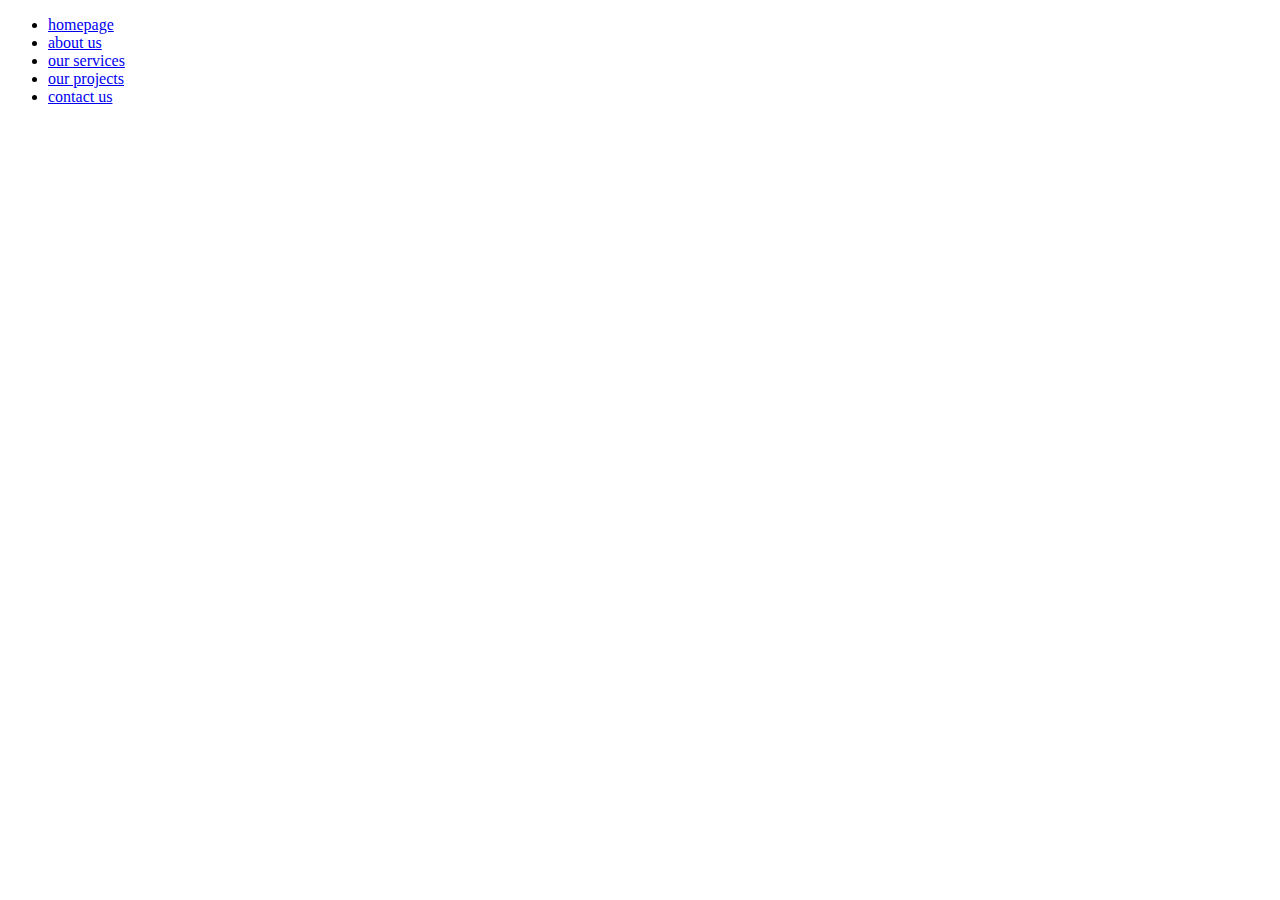
==== pages/about.html @ c8645627 "Pages Added" ====
<!DOCTYPE html>
<html lang="en">
    <head>
        <meta charset="UTF-8">
        <title>About Us | Windy Peaks</title>
        <meta name="description" content="Learn more about Windy Peaks Contracting And Renovation, our mission, values, and team. Discover why we're the trusted choice for renovations in London, Ontario.">
        <meta name="viewport" content="width=device-width, initial-scale=1.0">
        <meta name="author" content="Edwin Chacko">
        <meta name="robots" content="index, follow">
        <meta http-equiv="content-language" content="en-us">
    
        <link rel="canonical" href="https://windypeaksrenovation.com/about-us" />
        <meta property="og:title" content="About Us | Windy Peaks Contracting And Renovation">
        <meta property="og:description" content="Learn more about Windy Peaks Contracting And Renovation, our mission, values, and team. Discover why we're the trusted choice for renovations in London, Ontario.">
        <meta property="og:image" content="https://windypeaksrenovation.com/images/icon-logo.png">
    
        <script type="application/ld+json">
            {
              "@context": "https://schema.org",
              "@type": "LocalBusiness",
              "name": "Windy Peaks Contracting And Renovation",
              "address": {
                "@type": "PostalAddress",
                "streetAddress": " 460 Pond Mills Rd",
                "addressLocality": "London",
                "addressRegion": "ON",
                "postalCode":"N5Z4J9",
                "addressCountry": "CA"
              },
              "geo": {
                "@type": "GeoCoordinates",
                "latitude": 42.953,
                "longitude": -81.1955
              },
              "telephone": "+15196947421"
            }
            </script>
          
        <link rel="stylesheet" href="../css/style.css">
        <script src="../js/main.js"></script>
    
        <link rel="icon" type="image/png" href="../images/icon-logo.png">
    </head>
<body>
    <!-- Navigation Bar -->
    <ul>
        <li><a href="../index.html">homepage</a></li>
        <li><a href="../pages/about.html" class="active-page">about us</a></li>
        <li><a href="../pages/services.html">our services</a></li>
        <li><a href="../pages/projects.html">our projects</a></li>
        <li><a href="../pages/contact.html">contact us</a></li>
    </ul>

</body>
</html>
---- css/style.css ----
:root {
    --blue:#39729B;
    --white:#EDEDED;
    --black:#000;
    --bright-green:#4BD1A0;
    --dark-green:#5A7972;
    --red: #FF6161;
    --grey: #5C697B;
    --purple: #615D7B;
    --sky-blue: #6EA4CA;
}
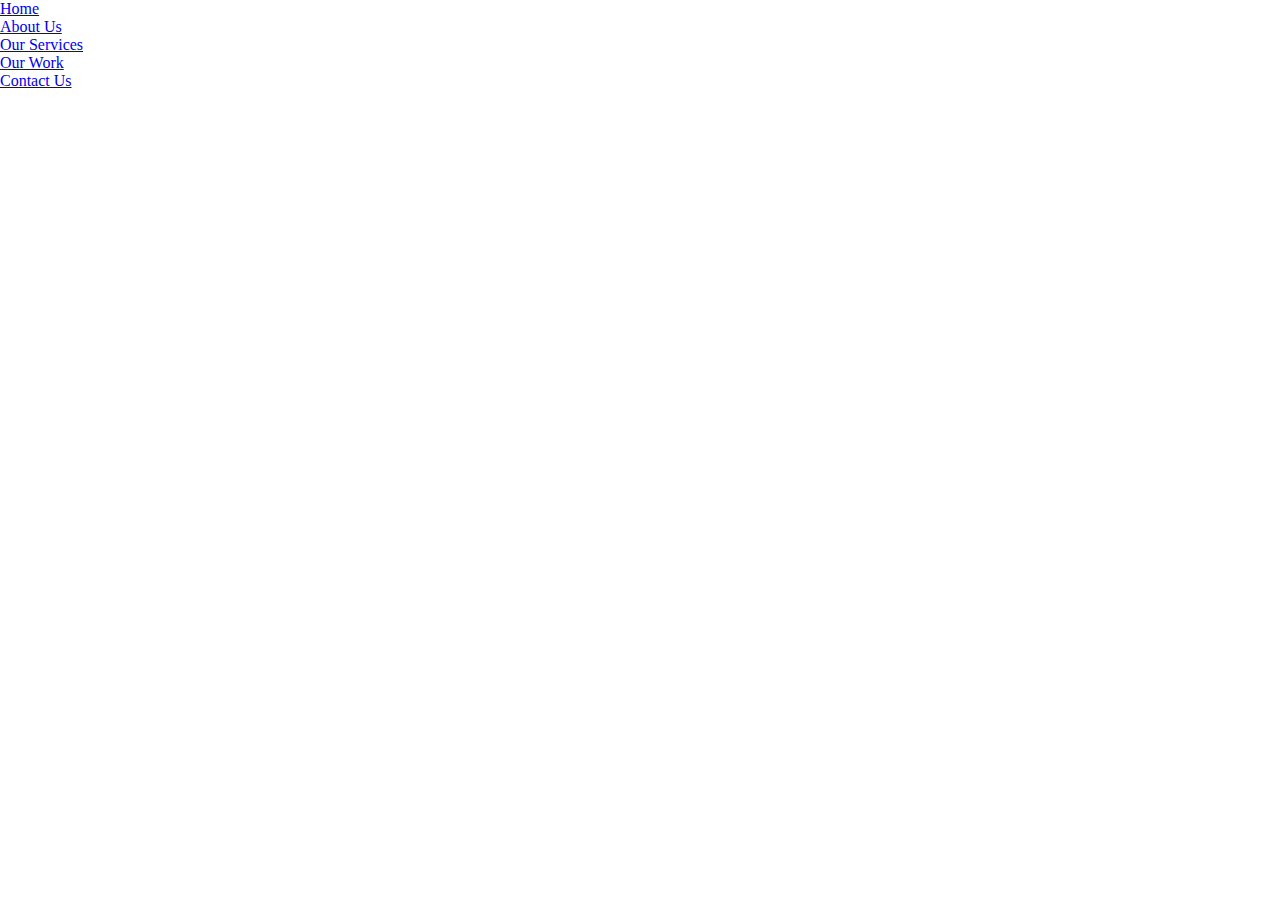
==== commit f8b597ba: "Update" ====
--- a/pages/about.html
+++ b/pages/about.html
@@ -12,7 +12,7 @@
         <link rel="canonical" href="https://windypeaksrenovation.com/about-us" />
         <meta property="og:title" content="About Us | Windy Peaks Contracting And Renovation">
         <meta property="og:description" content="Learn more about Windy Peaks Contracting And Renovation, our mission, values, and team. Discover why we're the trusted choice for renovations in London, Ontario.">
-        <meta property="og:image" content="https://windypeaksrenovation.com/images/icon-logo.png">
+		<meta property="og:image" content="https://edwinchacko75.github.io/windy-peaks-renovations/images/social-media-logo.jpg">
     
         <script type="application/ld+json">
             {
@@ -43,12 +43,12 @@
     </head>
 <body>
     <!-- Navigation Bar -->
-    <ul>
-        <li><a href="../index.html">homepage</a></li>
-        <li><a href="../pages/about.html" class="active-page">about us</a></li>
-        <li><a href="../pages/services.html">our services</a></li>
-        <li><a href="../pages/projects.html">our projects</a></li>
-        <li><a href="../pages/contact.html">contact us</a></li>
+	<ul class="navigation-bar">
+        <li><a href="../index.html">Home</a></li>
+        <li><a href="../pages/about.html" class="active-page">About Us</a></li>
+        <li><a href="../pages/services.html">Our Services</a></li>
+        <li><a href="../pages/projects.html">Our Work</a></li>
+        <li><a href="../pages/contact.html">Contact Us</a></li>
     </ul>
 
 </body>
--- a/css/style.css
+++ b/css/style.css
@@ -9,3 +9,10 @@
     --purple: #615D7B;
     --sky-blue: #6EA4CA;
 }
+
+ * {
+    margin: 0;
+    padding: 0;
+    box-sizing: border-box;
+} 
+
